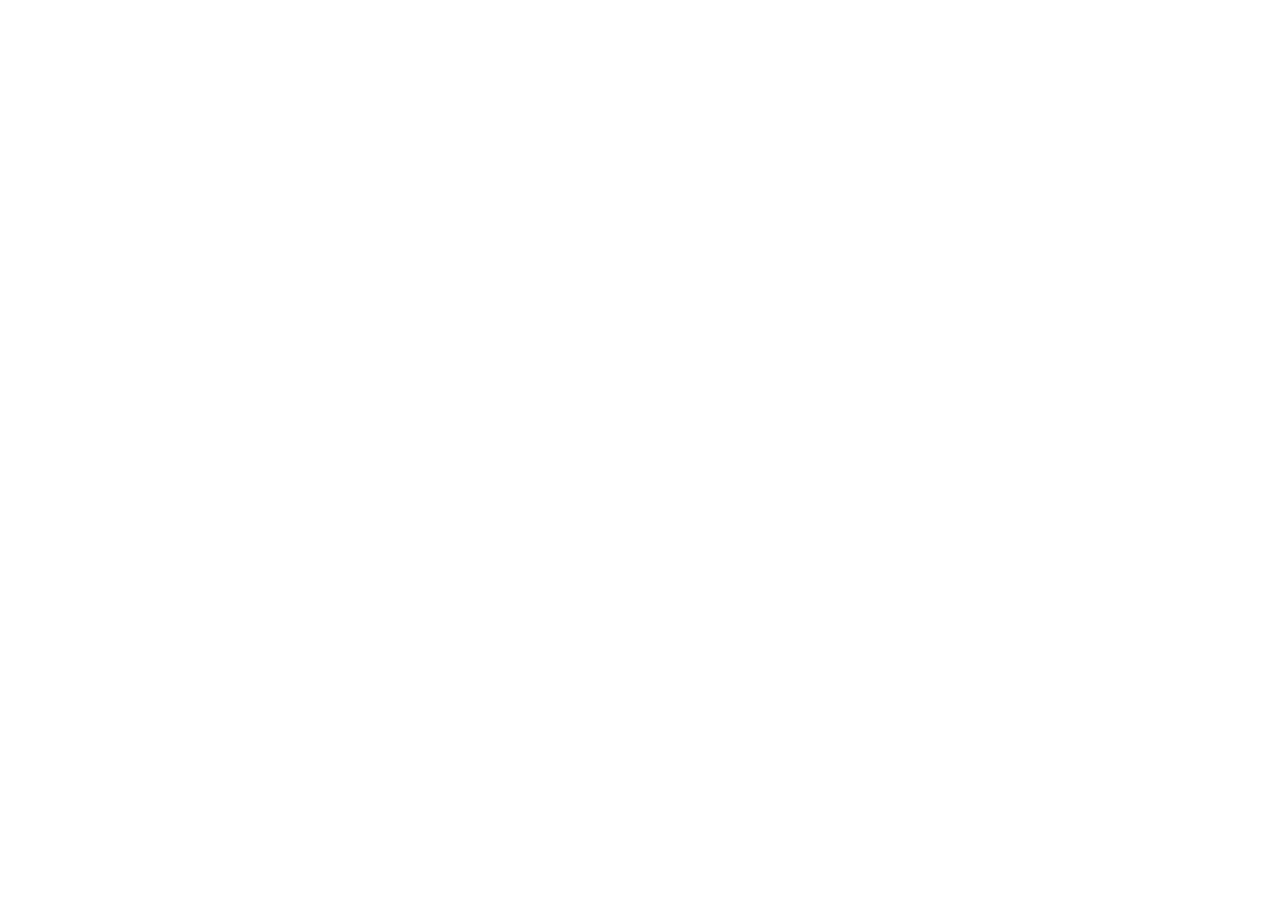
==== module-22/index.html @ de2d22c8 "first commit" ====
<!DOCTYPE html>
<html lang="en">
<head>
    <meta charset="UTF-8">
    <meta name="viewport" content="width=device-width, initial-scale=1.0">
    <title>Document</title>
</head>
<body>
    
    <script>
        
    </script>
</body>
</html>
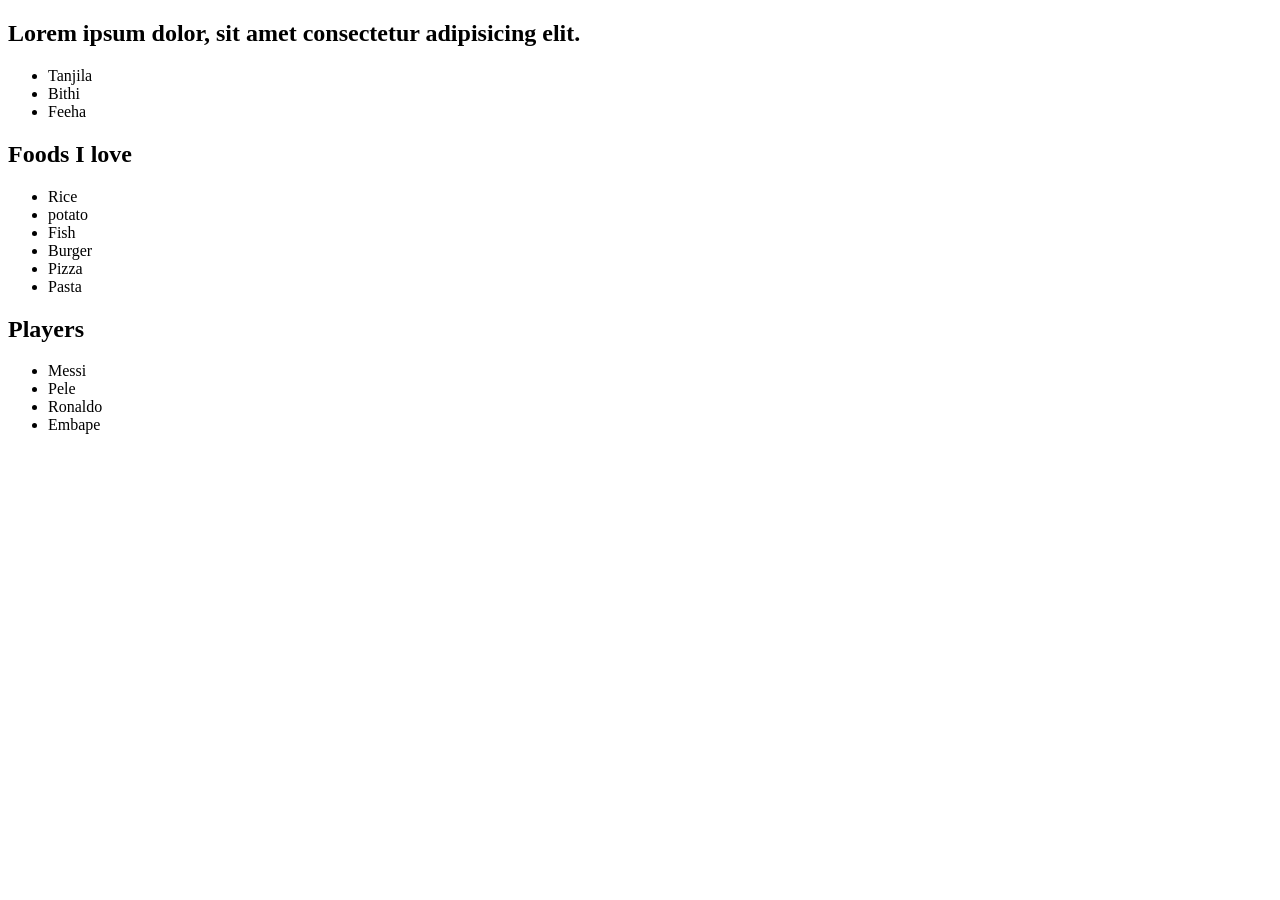
==== commit d72d3bc2: "new" ====
--- a/module-22/index.html
+++ b/module-22/index.html
@@ -6,9 +6,56 @@
     <title>Document</title>
 </head>
 <body>
-    
+   <section>
+     <h1>Lorem ipsum dolor, sit amet consectetur adipisicing elit.</h1>
+    <ul>
+        <li>Tanjila</li>
+        <li>Bithi</li>
+        <li>Feeha</li>
+    </ul>
+   </section>
+     
+   <section class="food">
+    <h1 id="food-title">Foods I love</h1>
+     <ul>
+       <li>Rice</li>
+       <li>potato</li>
+       <li>Fish</li>
+       <li>Burger</li>
+       <li>Pizza</li>
+       <li>Pasta</li> 
+     </ul>
+   </section>
+
+   <section id="players-container">
+    <h1>Players</h1>
+    <ul>
+        <li>Messi</li>
+        <li>Pele</li>
+        <li>Ronaldo</li>
+        <li>Embape</li>
+    </ul>
+   </section>
     <script>
-        
+    //   const liCollention = document.getElementsByTagName('li');
+    //   console.log(liCollention);
+    //   for(const li of liCollention){
+    //     console.log(li.innerText);
+    //   }
+    //   // all h1 tags
+    //   const allHeading = document.getElementsByTagName('h1');
+    //   for(const heading of allHeading){
+    //     console.log(heading.innerText);
+    //   }
+
+    const student = {
+        name: 'Abul Mia',
+        id: 121,
+        study: function(subject){
+            console.log('studying subject:', subject );
+        }
+    }
     </script>
+    <script src="cssInJs.js"></script>
 </body>
 </html>
